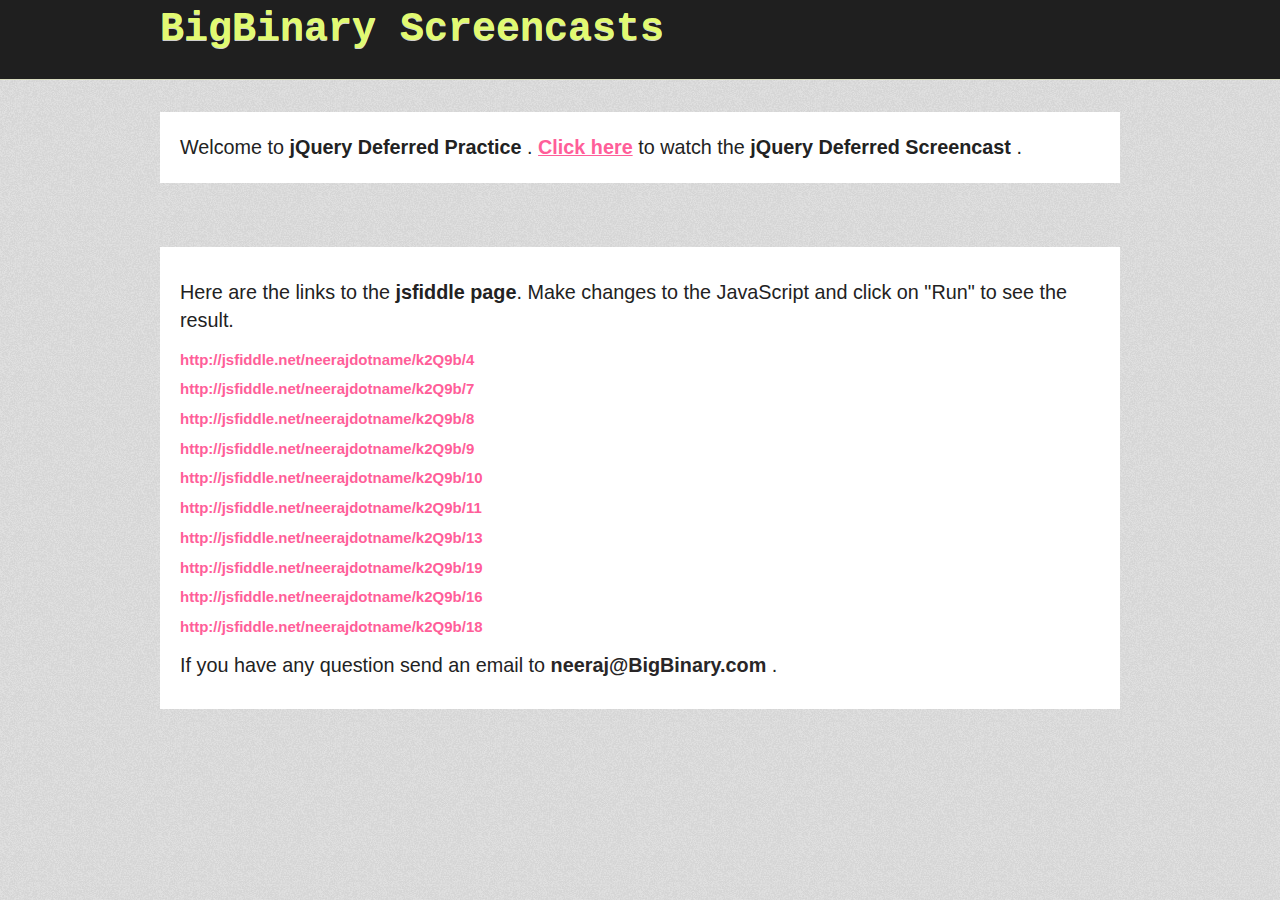
==== jquery_deferred/index.html @ cdc350f4 "jquery_deferred practice material" ====
<!DOCTYPE html>
<html>
  <head> 
    <meta charset="utf-8">
    <title>BigBinary Screencasts</title>
    <link rel="stylesheet" href="./stylesheets/base.css" type="text/css" media="screen" />
    <script type="text/javascript" src="./javascripts/jquery.js"></script>  
    <script type="text/javascript" src="./javascripts/application.js"></script>  
  </head>

  <body>

    <div id='header'>
      <div id='header-0'>
        <div class='container'><div id='logo'><a href='http://bigbinary.com/videos'>BigBinary Screencasts</a></div></div>
      </div>
    </div>

    <div class='container'>
      <div class='pretty_box practice_title'>
        Welcome to <strong>jQuery Deferred Practice</strong> . 
        <a href='http://www.bigbinary.com/videos/3-using-deferred-in-jquery'>Click here</a> to watch the <strong>jQuery Deferred Screencast</strong> .
      </div>
    </div>


        <div class='container'>
          <div class='pretty_box practice_notes'>
            <p>
              Here are the links to the <strong>jsfiddle page</strong>. Make changes to the JavaScript and click on
              "Run" to see the result.
            </p>

            <ul class='jsfiddle_links'>
              <li><a href='http://jsfiddle.net/neerajdotname/k2Q9b/4'>http://jsfiddle.net/neerajdotname/k2Q9b/4</a></li>
              <li><a href='http://jsfiddle.net/neerajdotname/k2Q9b/7'>http://jsfiddle.net/neerajdotname/k2Q9b/7</a></li>
              <li><a href='http://jsfiddle.net/neerajdotname/k2Q9b/8'>http://jsfiddle.net/neerajdotname/k2Q9b/8</a></li>
              <li><a href='http://jsfiddle.net/neerajdotname/k2Q9b/9'>http://jsfiddle.net/neerajdotname/k2Q9b/9</a></li>
              <li><a href='http://jsfiddle.net/neerajdotname/k2Q9b/10'>http://jsfiddle.net/neerajdotname/k2Q9b/10</a></li>
              <li><a href='http://jsfiddle.net/neerajdotname/k2Q9b/11'>http://jsfiddle.net/neerajdotname/k2Q9b/11</a></li>
              <li><a href='http://jsfiddle.net/neerajdotname/k2Q9b/13'>http://jsfiddle.net/neerajdotname/k2Q9b/13</a></li>
              <li><a href='http://jsfiddle.net/neerajdotname/k2Q9b/19'>http://jsfiddle.net/neerajdotname/k2Q9b/19</a></li>
              <li><a href='http://jsfiddle.net/neerajdotname/k2Q9b/16'>http://jsfiddle.net/neerajdotname/k2Q9b/16</a></li>
              <li><a href='http://jsfiddle.net/neerajdotname/k2Q9b/18'>http://jsfiddle.net/neerajdotname/k2Q9b/18</a></li>
            </ul>




            <p>
              If you have any question send an email to 
              <a href="mailto:neeraj@BigBinary.com">neeraj@BigBinary.com</a> .
            </p>
          </div>
        </div>

      </div>
    </div>
  </body>

</html>
---- jquery_deferred/stylesheets/base.css ----
html, body, div, span, object, iframe,
h1, h2, h3, h4, h5, h6, p, blockquote, pre__,
abbr, address, cite, code__,
del, dfn, em, img, ins, kbd, q, samp,
small, strong, sub, sup, var,
b, i,
dl, dt, dd, ol, ul, li,
fieldset, form, label, legend,
table, caption, tbody, tfoot, thead, tr, th, td,
article, aside, canvas, details, figcaption, figure,
footer, header, hgroup, menu, nav, section, summary,
time, mark, audio, video {
  margin:0;
  padding:0;
  border:0;
  outline:0;
  font-size:100%;
  vertical-align:baseline;
  background:transparent;
}

article, aside, details, figcaption, figure,
footer, header, hgroup, menu, nav, section {
    display:block;
}

nav ul { list-style:none; }

blockquote, q { quotes:none; }

blockquote:before, blockquote:after,
q:before, q:after { content:''; content:none; }

a { margin:0; padding:0; font-size:100%; vertical-align:baseline; background:transparent; }

ins { background-color:#ff9; color:#000; text-decoration:none; }

mark { background-color:#ff9; color:#000; font-style:italic; font-weight:bold; }

del { text-decoration: line-through; }

abbr[title], dfn[title] { border-bottom:1px dotted; cursor:help; }

/* tables still need cellspacing="0" in the markup */
table { border-collapse:collapse; border-spacing:0; }

hr { display:block; height:1px; border:0; border-top:1px solid #ccc; margin:1em 0; padding:0; }

input, select { vertical-align:middle; }

/* END RESET CSS */


/* fonts.css from the YUI Library: developer.yahoo.com/yui/
   Refer to developer.yahoo.com/yui/3/cssfonts/ for font sizing percentages

  There are three custom edits:
   * remove arial, helvetica from explicit font stack
   * we normalize monospace styles ourselves
   * table font-size is reset in the HTML5 reset above so there is no need to repeat
*/
body { font:13px/1.231 sans-serif; *font-size:small; } /* hack retained to preserve specificity */

select, input, textarea, button { font:99% sans-serif; }

/* normalize monospace sizing
 * en.wikipedia.org/wiki/MediaWiki_talk:Common.css/Archive_11#Teletype_style_fix_for_Chrome
 */
pre__, code__, kbd, samp { font-family: monospace, sans-serif; }


/*
 * minimal base styles
 */


body, select, input, textarea {
  /* #444 looks better than black: twitter.com/H_FJ/statuses/11800719859 */
  color: #444;
  /* set your base font here, to apply evenly */
  /* font-family: Georgia, serif;  */
}

/* Headers (h1,h2,etc) have no default font-size or margin,
   you'll want to define those yourself. */
h1,h2,h3,h4,h5,h6 { font-weight: bold; }

/* always force a scrollbar in non-IE */
html { overflow-y: scroll; }


/* Accessible focus treatment: people.opera.com/patrickl/experiments/keyboard/test */
a:hover, a:active { outline: none; }

a, a:active, a:visited { color: #607890; }
a:hover { color: #036; }


ul, ol { margin-left: 1.8em; }
ol { list-style-type: decimal; }

/* Remove margins for navigation lists */
nav ul, nav li { margin: 0; }

small { font-size: 85%; }
strong, th { font-weight: bold; }

td, td img { vertical-align: top; }

sub { vertical-align: sub; font-size: smaller; }
sup { vertical-align: super; font-size: smaller; }

pre {
  padding: 15px;

  /* www.pathf.com/blogs/2008/05/formatting-quoted-code-in-blog-posts-css21-white-space-pre-wrap/ */
  /*white-space: pre; [> CSS2 <]*/
  /*white-space: pre-wrap; [> CSS 2.1 <]*/
  /*white-space: pre-line; [> CSS 3 (and 2.1 as well, actually) <]*/
  word-wrap: break-word; /* IE */
}

textarea { overflow: auto; } /* thnx ivannikolic! www.sitepoint.com/blogs/2010/08/20/ie-remove-textarea-scrollbars/ */

.ie6 legend, .ie7 legend { margin-left: -7px; } /* thnx ivannikolic! */

/* align checkboxes, radios, text inputs with their label
   by: Thierry Koblentz tjkdesign.com/ez-css/css/base.css  */
input[type="radio"] { vertical-align: text-bottom; }
input[type="checkbox"] { vertical-align: bottom; }
.ie7 input[type="checkbox"] { vertical-align: baseline; }
.ie6 input { vertical-align: text-bottom; }

/* hand cursor on clickable input elements */
label, input[type=button], input[type=submit], button { cursor: pointer; }

/* webkit browsers add a 2px margin outside the chrome of form elements */
button, input, select, textarea { margin: 0; }

/* colors for form validity */
input:valid, textarea:valid   {  }
input:invalid, textarea:invalid {
      border-radius: 1px;
    -moz-box-shadow: 0px 0px 5px red;
 -webkit-box-shadow: 0px 0px 5px red;
         box-shadow: 0px 0px 5px red;
}
.no-boxshadow input:invalid,
.no-boxshadow textarea:invalid { background-color: #f0dddd; }


/* These selection declarations have to be separate.
   No text-shadow: twitter.com/miketaylr/status/12228805301
   Also: hot pink. */
::-moz-selection{ background: #FF5E99; color:#fff; text-shadow: none; }
::selection { background:#FF5E99; color:#fff; text-shadow: none; }

/*  j.mp/webkit-tap-highlight-color */
a:link { -webkit-tap-highlight-color: #FF5E99; }

/* make buttons play nice in IE:
   www.viget.com/inspire/styling-the-button-element-in-internet-explorer/ */
button {  width: auto; overflow: visible; }

/* bicubic resizing for non-native sized IMG:
   code.flickr.com/blog/2008/11/12/on-ui-quality-the-little-things-client-side-image-resizing/ */
.ie7 img { -ms-interpolation-mode: bicubic; }



/*
 * Non-semantic helper classes
 */

/* for image replacement */
.ir { display: block; text-indent: -999em; overflow: hidden; background-repeat: no-repeat; text-align: left; direction: ltr; }

/* Hide for both screenreaders and browsers
   css-discuss.incutio.com/wiki/Screenreader_Visibility */
.hidden { display: none; visibility: hidden; }

/* Hide only visually, but have it available for screenreaders
   www.webaim.org/techniques/css/invisiblecontent/  &  j.mp/visuallyhidden  */
.visuallyhidden { position: absolute !important;
  clip: rect(1px 1px 1px 1px); /* IE6, IE7 */
  clip: rect(1px, 1px, 1px, 1px); }

/* Hide visually and from screenreaders, but maintain layout */
.invisible { visibility: hidden; }

/* >> The Magnificent CLEARFIX: Updated to prevent margin-collapsing on child elements << j.mp/bestclearfix */
.clearfix:before, .clearfix:after {
  content: "\0020"; display: block; height: 0; visibility: hidden;
}

.clearfix:after { clear: both; }
/* Fix clearfix: blueprintcss.lighthouseapp.com/projects/15318/tickets/5-extra-margin-padding-bottom-of-page */
.clearfix { zoom: 1; }






 /* Primary Styles
    Author:
 */















/*
 * Media queries for responsive design
 * These follow after primary styles so they will successfully override.
 */

@media all and (orientation:portrait) {
  /* Style adjustments for portrait mode goes here */

}

@media all and (orientation:landscape) {
  /* Style adjustments for landscape mode goes here */

}

/* Grade-A Mobile Browsers (Opera Mobile, iPhone Safari, Android Chrome)
   Consider this: www.cloudfour.com/css-media-query-for-mobile-is-fools-gold/ */
@media screen and (max-device-width: 480px) {


  /* Uncomment if you don't want iOS and WinMobile to mobile-optimize the text for you
     j.mp/textsizeadjust
  html { -webkit-text-size-adjust:none; -ms-text-size-adjust:none; } */
}

/*
 * print styles
 * inlined to avoid required HTTP connection www.phpied.com/delay-loading-your-print-css/
 */
@media print {
  * { background: transparent !important; color: #444 !important; text-shadow: none !important; }
  a, a:visited { color: #444 !important; text-decoration: underline; }
  a:after { content: " (" attr(href) ")"; }
  abbr:after { content: " (" attr(title) ")"; }
  .ir a:after { content: ""; }  /* Don't show links for images */
  pre, blockquote { border: 1px solid #999; page-break-inside: avoid; }
  thead { display: table-header-group; } /* css-discuss.incutio.com/wiki/Printing_Tables */
  tr, img { page-break-inside: avoid; }
  @page { margin: 0.5cm; }
  p, h2, h3 { orphans: 3; widows: 3; }
  h2, h3{ page-break-after: avoid; }
}

body {
  min-width: 1000px;
  margin: 0;
  padding: 0;
  font: 18px/1.7 "Helvetica Neue", Helvetica, Arial, Sans-Serif;
  background: #80835F;
  background: #E2e5e7;
}

h1, h2, h3, h4, h5, h6 {
  margin: 0;
  color: #111;
  font-weight: bold; }


h2 {
  margin-bottom: 6px;
  color: #41432C;
  font-weight: bold;
  font-size: 22px;
  line-height: 24px; }

ul {
  margin: 0;
  padding: 0;
  list-style: none; }

p {
  line-height: 28px;
}

a {
  -webkit-font-smoothing: antialiased;
  color: #6f724e;
  color: #292627;
  font-weight: bold;
  text-decoration: none;
  -webkit-transition-property: background-color, border-color, color;
  -webkit-transition-duration: .1s; }
  a span {
    padding-bottom: 1px;
    line-height: 1;
    border-bottom: 2px solid #C6CA9B; }
  a:hover, a:focus {
    color: #3f4125; }

a img {
  border: none; }

.container {
  position: relative;
  width: 960px;
  margin: 0 auto;
  padding: 32px 0; }

#header {
  border-bottom: 1px solid #D9DCC0; }

#header-0 {
  height: 79px;
  background: #F4F6E8;
  background: #394050;
  background: #E2E6C9;
  background: #1F1F1F;
  font-size: 16px;
}

#header-0 a {
  color: #fff;
}

#header .container {
  padding: 0; }

ul#nav {
  z-index: 3;
  position: absolute;
  top: 32px;
  right: 0;
  list-style: none;
  font-family: 'Metrophobic',arial,serif;
}

ul#nav li {
  float: left; }

ul#nav li a {
  display: block;
  padding: 4px 8px;
  color: #A8A8A8;
  color: #FEFFFF;
  color: #fff;
  font-weight: bold;
  line-height: 1;
  text-decoration: none; }

ul#nav li a span {
  padding-bottom: 1px;
  line-height: 1;
  border-bottom: 2px solid #C6CA9B; }

ul#nav li a:hover,
ul#nav li a:focus {
  color: #feffff;
  text-decoration: underline;
}

#wrapper {
  background: #e2e6c9;
  background: #EDEDEC;
  background: #E2E5E7;
  background: #EDEDEC;
  background-size: 100% 100%; }

#footer {
  position: relative;
  border-top: 1px solid #fff;
  background: #1f1f1f; }

#footer-0 {
  height: 78px;
}

#footer .container {
  padding: 0; }

#footer p {
  margin: 0;
  color: #9DA081;
  line-height: 18px;
  font-size: 12px; }

#footer p a {
  -webkit-font-smoothing: antialiased;
  color: #80835F;
  font-weight: bold;
  text-decoration: none; }

#footer p a:hover,
#footer p a:focus {
  color: #646743; }

#footer .left {
  float: left;
  width: 430px;
  padding: 22px 0;
  text-align: right; }

#footer .right {
  float: right;
  width: 430px;
  padding: 22px 0;
  text-align: left; }

ul.footer-links li:first-child {
    background-image: none;
    padding-left: 0;
}
ul.footer-links li {
    background: url("/images/separator-a.gif") no-repeat scroll 0 center transparent;
    display: inline;
    padding: 0 7px 0 10px;
}

#footer-0 ul.footer-links li a {
    color: #BBBBBB;
    text-decoration: none;
    font-family: 'Lucida Sans','Lucida Grande','Lucida Sans Unicode',Helvetica,Arial,sans-serif;
    font-size: 0.9em;
    font-weight: normal;
}
#footer-0 ul.footer-links li a:hover {
  text-decoration: underline;
}

.pretty_box {
  background: #fbfbfb;
  padding: 20px;
    -moz-border-radius: 10px 10px 10px 10px;
    -moz-box-shadow: 0 0 8px #999999;
    background: none repeat-x scroll center bottom #FFFFFF;
    border-top: 1px solid #FFFFFF;
    margin: 0 auto;
}

.pretty_box h1 {
  font-size: 35px;
  color: #414549;
}

.pretty_box .intro {
  color: #414549;
  font-size: 21px;
}

#services ul li {
  padding: 2px;
  margin: 2px;
  font-size: 18px;
}

#team a {
  text-decoration: underline;
}


#logo {
  font-family:  'Yanone Kaffeesatz', 'Cousine';
  font-size: 40px;
}

#logo a {
  color: #e1fa71;
}

.colorBox {
  padding: 10px;
  background: #e1fa71;
  color: #000;
}

#team a {
  background: #e1fa71;
  color: #000;
  color: #70696B;
  color: #141313;
  color: #292627;
}

#contact {
  font-size: 20px;
  font-family: 'Metrophobic',arial,serif;
  line-height: 30px;
}


#neeraj h2 {
  margin-bottom: 10px;
  margin-top: 35px;
  border-bottom: 1px solid #EDEDEC;
}

#neeraj ul {
  list-style-type: square;
  margin-left: 30px;
}
#neeraj ul li {
  line-height: 28px;
  padding: 3px 0 3px 0;
}

#neeraj a {
  background: #ededec;
  border-bottom: 1px dotted #000;
  color: #000;
  text-decoration: none;
  font-weight: normal;
}

#neeraj a:hover {
  font-weight: normal;
  background: #fff;
  border-bottom: 1px solid #000;
}

#neeraj .highlight {
  background: #e1fa71;
}


h1 { font-family: 'Metrophobic', arial, serif; }
h1 {text-shadow: 1px 1px 0 #BAD3ED;}

h2 { font-family: 'Arvo', arial, serif; letter-spacing: 1px;}

a.highlight {
  background: #E1FA71;
  padding: 0 1px 0 1px;
}

#idc-container-parent a {
  background: inherit;
}


body {
  background: url("./../images/bg.jpg") repeat scroll 0 0 #D7D7D7;
  font-family: arial,helvetica,sans-serif;
  text-shadow: 0 1px 0 rgba(255, 255, 255, 0.8);
  color: #222222;
  font-family: Tahoma,"Helvetica Neue",Arial,Helvetica,sans-serif;
  line-height: 1.5;
}

table {
  width: 100%;
}

table td.column1 a, .practice_title a {
  color: #FF5E99;
  text-decoration: underline;
}

table td.column1 a:hover, .practice_title a:hover {
  color: #000;
  text-decoration: none;
}

.practice_notes {
  font-size: 110%;
}

.practice_notes p {
  margin: 10px 0;
}

.practice_notes, .practice_title {
  font-size: 110%;
}

ul.jsfiddle_links a {
  font-size: 15px;
  text-decoration: none;
  color: #FF5E99;
}

ul.jsfiddle_links a:hover{
  text-decoration: none;
  color: #000;
}
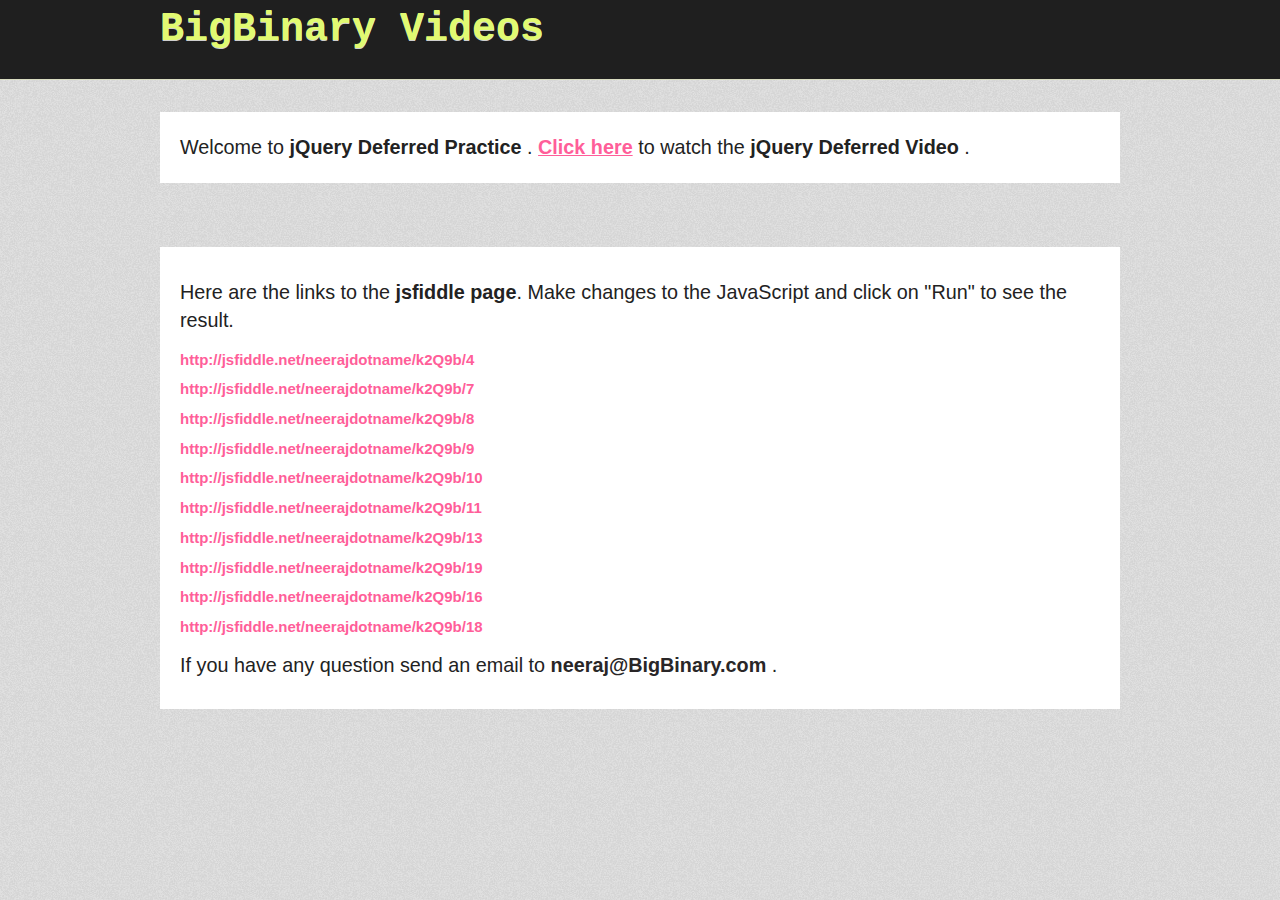
==== commit 215848c4: "remove screencast word and add jquery live practice material" ====
--- a/jquery_deferred/index.html
+++ b/jquery_deferred/index.html
@@ -2,7 +2,7 @@
 <html>
   <head> 
     <meta charset="utf-8">
-    <title>BigBinary Screencasts</title>
+    <title>BigBinary Videos</title>
     <link rel="stylesheet" href="./stylesheets/base.css" type="text/css" media="screen" />
     <script type="text/javascript" src="./javascripts/jquery.js"></script>  
     <script type="text/javascript" src="./javascripts/application.js"></script>  
@@ -12,14 +12,14 @@
 
     <div id='header'>
       <div id='header-0'>
-        <div class='container'><div id='logo'><a href='http://bigbinary.com/videos'>BigBinary Screencasts</a></div></div>
+        <div class='container'><div id='logo'><a href='http://bigbinary.com/videos'>BigBinary Videos</a></div></div>
       </div>
     </div>
 
     <div class='container'>
       <div class='pretty_box practice_title'>
         Welcome to <strong>jQuery Deferred Practice</strong> . 
-        <a href='http://www.bigbinary.com/videos/3-using-deferred-in-jquery'>Click here</a> to watch the <strong>jQuery Deferred Screencast</strong> .
+        <a href='http://www.bigbinary.com/videos/3-using-deferred-in-jquery'>Click here</a> to watch the <strong>jQuery Deferred Video</strong> .
       </div>
     </div>
 
